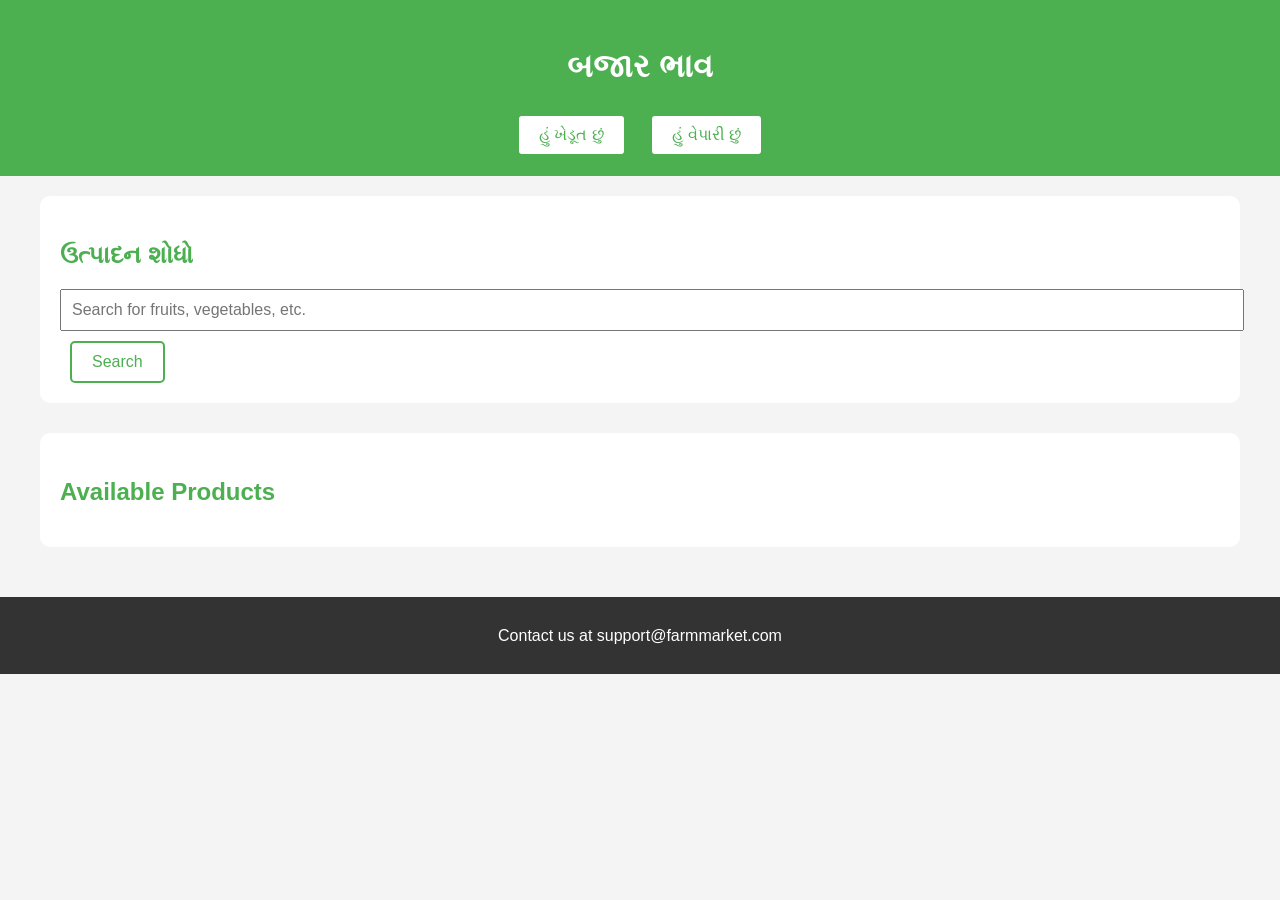
==== homePage.html @ e08cfd9d "intial comit" ====
<!DOCTYPE html>
<html lang="en">
<head>
    <link rel="stylesheet" href="style.css">

    <meta charset="UTF-8">
    <meta name="viewport" content="width=device-width, initial-scale=1.0">
    <title>Farmers & Buyers Marketplace</title>
    <link rel="stylesheet" href="styles.css">
</head>
<body>
    <script src="work.js"></script>
    <header>
        <h1>બજાર ભાવ</h1>
        <nav>
            <button id="farmer-btn">હું ખેડૂત છું</button>
            <button id="buyer-btn">હું વેપારી છું</button>
        </nav>
    </header>
    
    <main>
        <section id="search-section">
            <h2>ઉત્પાદન શોધો</h2>
            <input type="text" id="search-bar" placeholder="Search for fruits, vegetables, etc.">
            <button id="search-btn">Search</button>
        </section>
        
        <section id="products-section">
            <h2>Available Products</h2>
            <div id="product-list">
                <!-- Products will be added here dynamically -->
            </div>
        </section>
        
        <section id="add-product-section" style="display: none;">
            <h2>Add Your Product</h2>
            <form id="add-product-form">
                <label for="product-name">Product Name:</label>
                <input type="text" id="product-name" required>
                
                <label for="product-price">Price per kg:</label>
                <input type="number" id="product-price" required>
                
                <label for="product-quantity">Quantity (kg):</label>
                <input type="number" id="product-quantity" required>
                
                <button type="submit">Add Product</button>
            </form>
        </section>
    </main>
    
    <footer>
        <p>Contact us at support@farmmarket.com</p>
    </footer>
    
    <script src="script.js"></script>
</body>
</html>
---- style.css ----
body {
    font-family: Arial, sans-serif;
    margin: 0;
    padding: 0;
    background-color: #f4f4f4;
    background-image: url(Untitled\ design.png);
    color: #333;
    line-height: 1.6;
}

header {
    background-color: #4CAF50;
    color: white;
    padding: 20px;
    text-align: center;
}

nav {
    margin-top: 10px;
}

button {
    background-color: #fff;
    color: #4CAF50;
    border: 2px solid #4CAF50;
    padding: 10px 20px;
    margin: 0 10px;
    cursor: pointer;
    font-size: 16px;
    border-radius: 5px;
}

button:hover {
    background-color: #4CAF50;
    color: white;
}

main {
    padding: 20px;
    max-width: 1200px;
    margin: 0 auto;
}

section {
    margin-bottom: 30px;
    background-color: white;
    padding: 20px;
    border-radius: 10px;
    box-shadow: 2 2 10px rgba(0,0,0,0.1);
}

h2 {
    color: #4CAF50;
    margin-bottom: 15px;
}

input, label {
    display: block;
    margin-bottom: 10px;
    width: 100%;
    padding: 10px;
    font-size: 16px;
}

#product-list {
    display: flex;
    flex-wrap: wrap;
    gap: 20px;
}

.product-item {
    border: 1px solid #ddd;
    padding: 15px;
    width: 200px;
    text-align: center;
    border-radius: 5px;
}

.product-item button {
    margin-top: 10px;
    width: 100%;
}

footer {
    text-align: center;
    padding: 10px;
    background-color: #333;
    color: white;
}
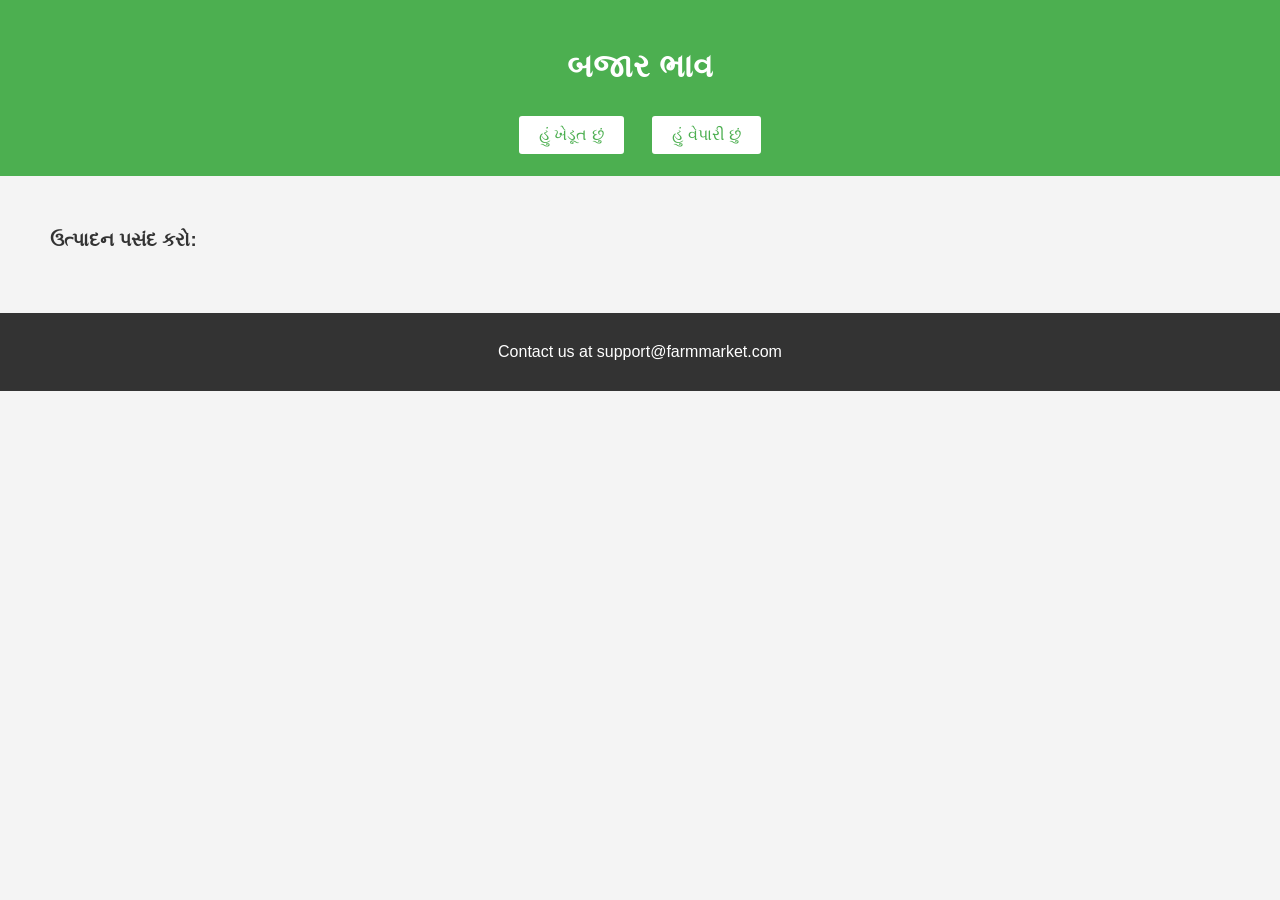
==== commit be30b6f8: "The button functions are changed" ====
--- a/homePage.html
+++ b/homePage.html
@@ -19,18 +19,16 @@
     </header>
     
     <main>
-        <section id="search-section">
-            <h2>ઉત્પાદન શોધો</h2>
-            <input type="text" id="search-bar" placeholder="Search for fruits, vegetables, etc.">
-            <button id="search-btn">Search</button>
-        </section>
-        
-        <section id="products-section">
-            <h2>Available Products</h2>
-            <div id="product-list">
-                <!-- Products will be added here dynamically -->
-            </div>
-        </section>
+        <label id = "farmer-stuff",style = "display:none;"><h3> ઉત્પાદન પસંદ કરો: </h3></label>
+        <select id="product-category", style="height: 50px; width: 100px; display: none;">
+                <option value="">-- પસંદ કરો --</option>
+                <option value="fruits">ફળો</option>
+                <option value="vegetables">શાકભાજી</option>
+                <option value="grains">ધાન્ય</option>
+                <option value="dairy">ડેરી</option>
+        </select>
+
+
         
         <section id="add-product-section" style="display: none;">
             <h2>Add Your Product</h2>
--- a/style.css
+++ b/style.css
@@ -3,7 +3,7 @@
     margin: 0;
     padding: 0;
     background-color: #f4f4f4;
-    background-image: url(Untitled\ design.png);
+    background-image: url(BackGroundImage.png);
     color: #333;
     line-height: 1.6;
 }
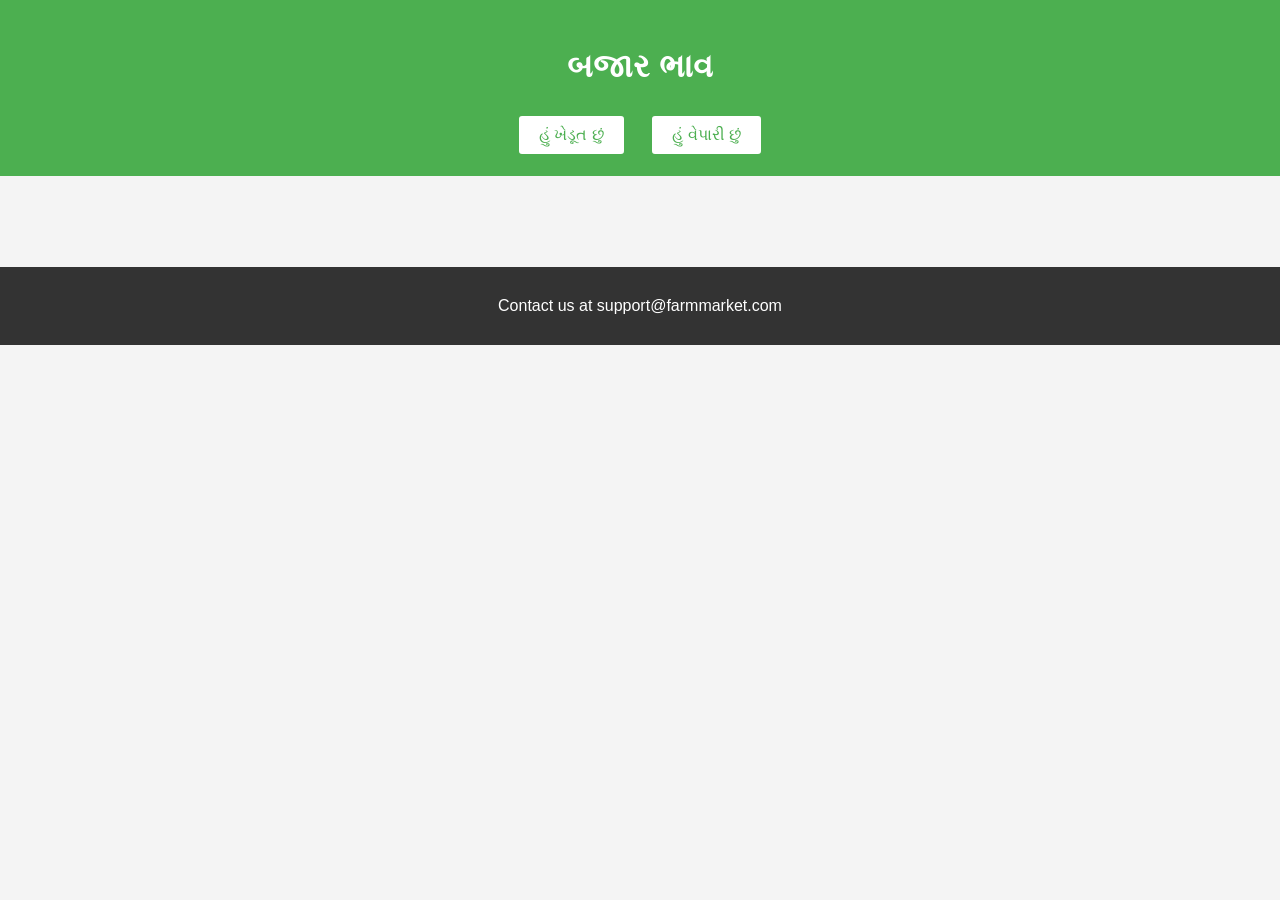
==== commit b5aa34a2: "Casecadding Selection added" ====
--- a/homePage.html
+++ b/homePage.html
@@ -19,32 +19,24 @@
     </header>
     
     <main>
-        <label id = "farmer-stuff",style = "display:none;"><h3> ઉત્પાદન પસંદ કરો: </h3></label>
-        <select id="product-category", style="height: 50px; width: 100px; display: none;">
-                <option value="">-- પસંદ કરો --</option>
-                <option value="fruits">ફળો</option>
-                <option value="vegetables">શાકભાજી</option>
-                <option value="grains">ધાન્ય</option>
-                <option value="dairy">ડેરી</option>
+        <label id = "farmer-stuff" style="display: none;"><h3> ઉત્પાદન પસંદ કરો: </h3></label>
+        <select id="product-category", style="height: 50px; width: 300px; display: none;", required>
+                <option value="", disabled="name", selected="true">-- પસંદ કરો --</option>
+                <option value="Cereals" ,id="selected-product">અનાજ પાક</option>
+                <option value="Oilseeds" , id="selected-product">તેલબીજ પાક</option>
+                <option value="Pulses" , id="selected-product">કઠોળ / દાળ પાક</option>
+                <option value="Vegetables" , id="selected-product">શાકભાજી પાક</option>
+                <option value="Spices" , id="selected-product">મસાલા પાક</option>
+                <option value="Fruits" , id="selected-product">ફળ પાક</option>
+                <option value="Cash Crops" , id="selected-product">નગદ પાક / ઉદ્યોગ પાક</option>
+                <option value="Fodder Crops", id="selected-product">ચારો</option>
         </select>
 
+        <br><br>
+        <label id="selected-category-label" style="display: none;">પસંદ કરો:</label>
+        <select name="" id="selected-category", style="display: none; height: 30px; width: 150px;">
 
-        
-        <section id="add-product-section" style="display: none;">
-            <h2>Add Your Product</h2>
-            <form id="add-product-form">
-                <label for="product-name">Product Name:</label>
-                <input type="text" id="product-name" required>
-                
-                <label for="product-price">Price per kg:</label>
-                <input type="number" id="product-price" required>
-                
-                <label for="product-quantity">Quantity (kg):</label>
-                <input type="number" id="product-quantity" required>
-                
-                <button type="submit">Add Product</button>
-            </form>
-        </section>
+        </select>
     </main>
     
     <footer>
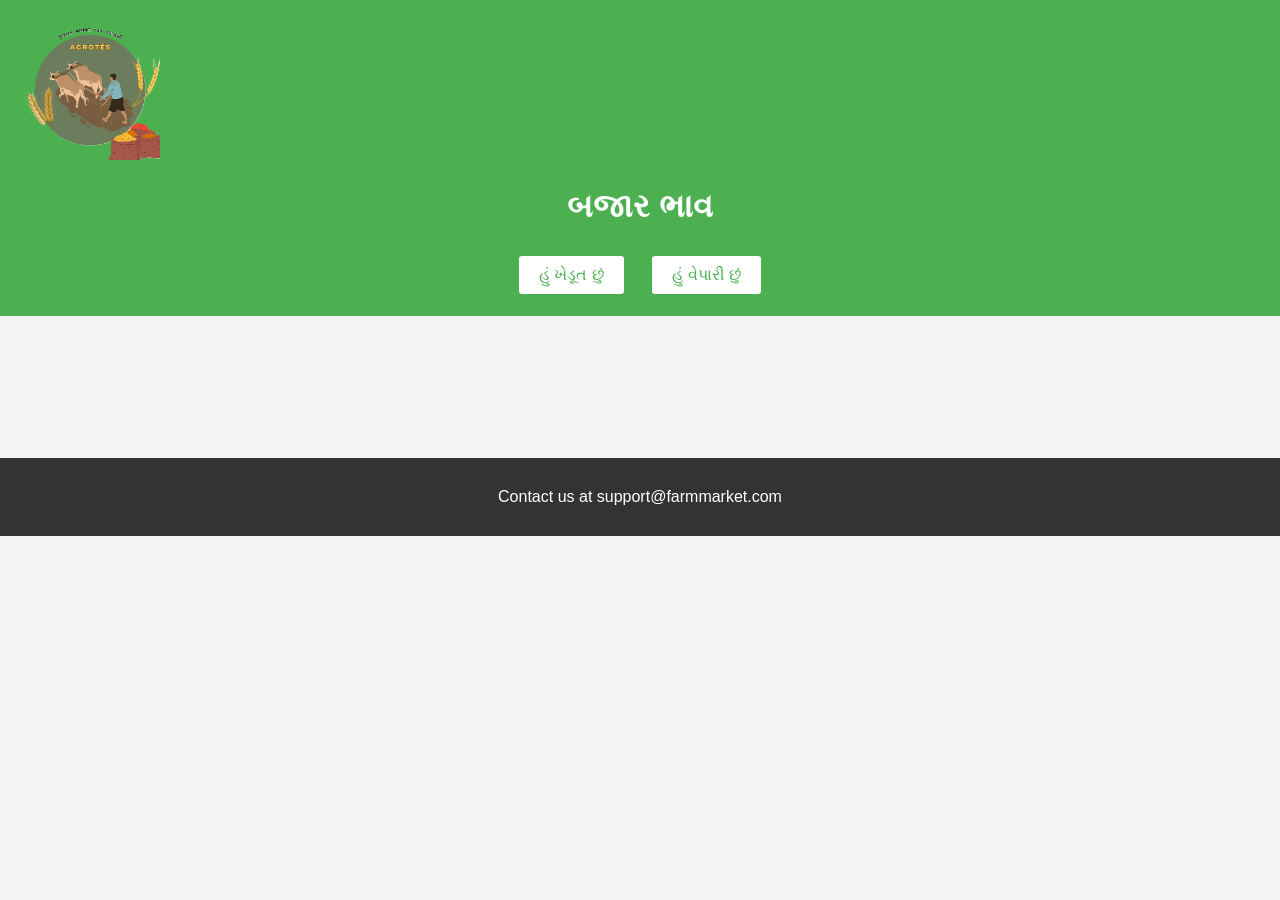
==== commit 9d7d17bd: "Logo added and code sychronized" ====
--- a/homePage.html
+++ b/homePage.html
@@ -11,6 +11,7 @@
 <body>
     <script src="work.js"></script>
     <header>
+        <img src="Agrotes logo.png" alt="Logo" style="display: flex; height: 140px; width: 140px; justify-self:center;">
         <h1>બજાર ભાવ</h1>
         <nav>
             <button id="farmer-btn">હું ખેડૂત છું</button>
@@ -22,21 +23,24 @@
         <label id = "farmer-stuff" style="display: none;"><h3> ઉત્પાદન પસંદ કરો: </h3></label>
         <select id="product-category", style="height: 50px; width: 300px; display: none;", required>
                 <option value="", disabled="name", selected="true">-- પસંદ કરો --</option>
-                <option value="Cereals" ,id="selected-product">અનાજ પાક</option>
-                <option value="Oilseeds" , id="selected-product">તેલબીજ પાક</option>
-                <option value="Pulses" , id="selected-product">કઠોળ / દાળ પાક</option>
-                <option value="Vegetables" , id="selected-product">શાકભાજી પાક</option>
-                <option value="Spices" , id="selected-product">મસાલા પાક</option>
-                <option value="Fruits" , id="selected-product">ફળ પાક</option>
-                <option value="Cash Crops" , id="selected-product">નગદ પાક / ઉદ્યોગ પાક</option>
+                <option value="Cereals" ,id="selected-product">અનાજ</option>
+                <option value="Oilseeds" , id="selected-product">તેલબીજ</option>
+                <option value="Pulses" , id="selected-product">કઠોળ</option>
+                <option value="Vegetables" , id="selected-product">શાકભાજી</option>
+                <option value="Spices" , id="selected-product">મસાલા</option>
+                <option value="Fruits" , id="selected-product">ફળ</option>
                 <option value="Fodder Crops", id="selected-product">ચારો</option>
         </select>
 
         <br><br>
         <label id="selected-category-label" style="display: none;">પસંદ કરો:</label>
         <select name="" id="selected-category", style="display: none; height: 30px; width: 150px;">
+        </select>
 
-        </select>
+        <br><br>
+
+        <input type="button" value="Submit" id="submit-btn" style="height:40px; width:100px; display: none;">
+    
     </main>
     
     <footer>
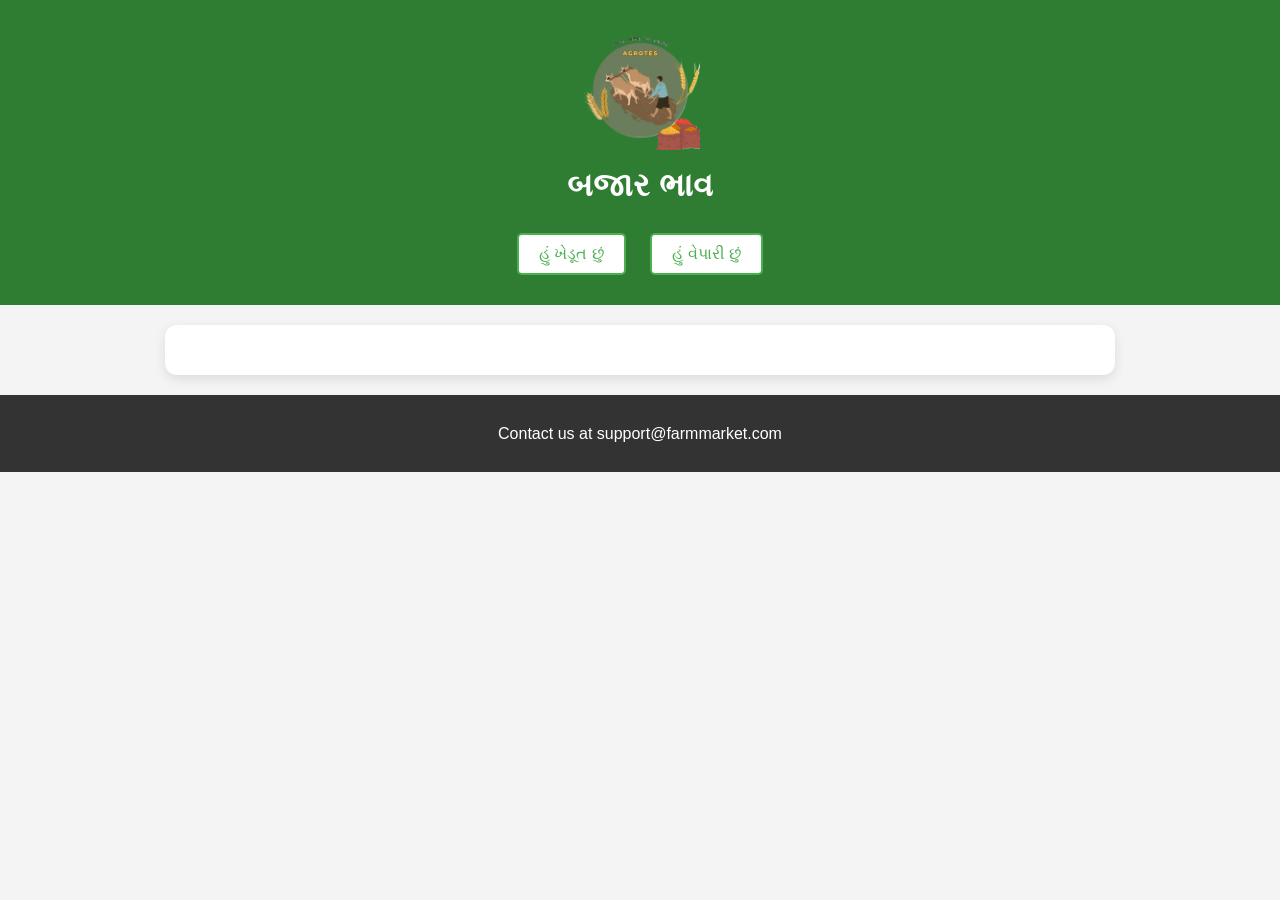
==== commit d921cd73: "The UI and Functionality is changed minor" ====
--- a/homePage.html
+++ b/homePage.html
@@ -1,17 +1,14 @@
 <!DOCTYPE html>
-<html lang="en">
+<html lang="gu">
 <head>
-    <link rel="stylesheet" href="style.css">
-
     <meta charset="UTF-8">
     <meta name="viewport" content="width=device-width, initial-scale=1.0">
-    <title>Farmers & Buyers Marketplace</title>
-    <link rel="stylesheet" href="styles.css">
+    <title>Farmers Marketplace - Bajar Bhav</title>
+    <link rel="stylesheet" href="style.css">
 </head>
 <body>
-    <script src="work.js"></script>
     <header>
-        <img src="Agrotes logo.png" alt="Logo" style="display: flex; height: 140px; width: 140px; justify-self:center;">
+        <img src="Agrotes logo.png" alt="Logo" class="main-logo">
         <h1>બજાર ભાવ</h1>
         <nav>
             <button id="farmer-btn">હું ખેડૂત છું</button>
@@ -20,33 +17,43 @@
     </header>
     
     <main>
-        <label id = "farmer-stuff" style="display: none;"><h3> ઉત્પાદન પસંદ કરો: </h3></label>
-        <select id="product-category", style="height: 50px; width: 300px; display: none;", required>
-                <option value="", disabled="name", selected="true">-- પસંદ કરો --</option>
-                <option value="Cereals" ,id="selected-product">અનાજ</option>
-                <option value="Oilseeds" , id="selected-product">તેલબીજ</option>
-                <option value="Pulses" , id="selected-product">કઠોળ</option>
-                <option value="Vegetables" , id="selected-product">શાકભાજી</option>
-                <option value="Spices" , id="selected-product">મસાલા</option>
-                <option value="Fruits" , id="selected-product">ફળ</option>
-                <option value="Fodder Crops", id="selected-product">ચારો</option>
-        </select>
+        <div class="selection-box">
+            <label id="farmer-stuff" style="display: none;"><h3>ઉત્પાદન પસંદ કરો:</h3></label>
+            <select id="product-category" class="main-select" style="display: none;" required>
+                <option value="" disabled selected>-- શ્રેણી પસંદ કરો --</option>
+                <option value="Cereals">અનાજ</option>
+                <option value="Oilseeds">તેલબીજ</option>
+                <option value="Pulses">કઠોળ</option>
+                <option value="Vegetables">શાકભાજી</option>
+                <option value="Spices">મસાલા</option>
+                <option value="Fruits">ફળ</option>
+            </select>
 
-        <br><br>
-        <label id="selected-category-label" style="display: none;">પસંદ કરો:</label>
-        <select name="" id="selected-category", style="display: none; height: 30px; width: 150px;">
-        </select>
+            <label id="selected-category-label" style="display: none;">પાક પસંદ કરો:</label>
+            <select id="selected-category" class="sub-select" style="display: none;"></select>
 
-        <br><br>
+            <button id="submit-btn" class="submit-btn" style="display: none;">ભાવ તપાસો</button>
+        </div>
 
-        <input type="button" value="Submit" id="submit-btn" style="height:40px; width:100px; display: none;">
-    
+        <section id="price-results" class="price-section" style="display: none;">
+            <h2>આજના તાજા ભાવ (ગુજરાત)</h2>
+            <div class="table-container">
+                <table>
+                    <thead>
+                        <tr>
+                            <th>માર્કેટ યાર્ડ</th>
+                            <th>ઓછામાં ઓછો</th>
+                            <th>વધારેમાં વધારે</th>
+                            <th>સરેરાશ ભાવ</th>
+                        </tr>
+                    </thead>
+                    <tbody id="price-body"></tbody>
+                </table>
+            </div>
+        </section>
     </main>
-    
-    <footer>
-        <p>Contact us at support@farmmarket.com</p>
-    </footer>
-    
-    <script src="script.js"></script>
+
+    <footer><p>Contact us at support@farmmarket.com</p></footer>
+    <script src="work.js"></script>
 </body>
 </html>
--- a/style.css
+++ b/style.css
@@ -86,4 +86,25 @@
     padding: 10px;
     background-color: #333;
     color: white;
-}+}
+
+/* Custom Green Palette */
+header { background-color: #2e7d32; padding: 30px; }
+h1 { margin-top: 10px; font-weight: bold; }
+
+.main-logo { height: 120px; width: 120px; display: block; margin: 0 auto; }
+
+main { max-width: 900px; margin: 20px auto; background: white; padding: 25px; border-radius: 12px; box-shadow: 0 4px 12px rgba(0,0,0,0.1); }
+
+/* Selection elements */
+.main-select, .sub-select { width: 100%; padding: 12px; margin: 10px 0; border: 1px solid #ccc; border-radius: 8px; }
+
+.submit-btn { width: 100%; background: #2e7d32; color: white; padding: 15px; border: none; cursor: pointer; border-radius: 8px; font-size: 18px; transition: 0.3s; }
+.submit-btn:hover { background: #1b5e20; }
+
+/* Table Styling */
+.table-container { overflow-x: auto; margin-top: 20px; }
+table { width: 100%; border-collapse: collapse; margin-top: 10px; }
+th { background-color: #f1f8e9; color: #2e7d32; text-align: left; padding: 15px; border-bottom: 2px solid #2e7d32; }
+td { padding: 12px; border-bottom: 1px solid #eee; }
+tr:hover { background-color: #f9f9f9; }
